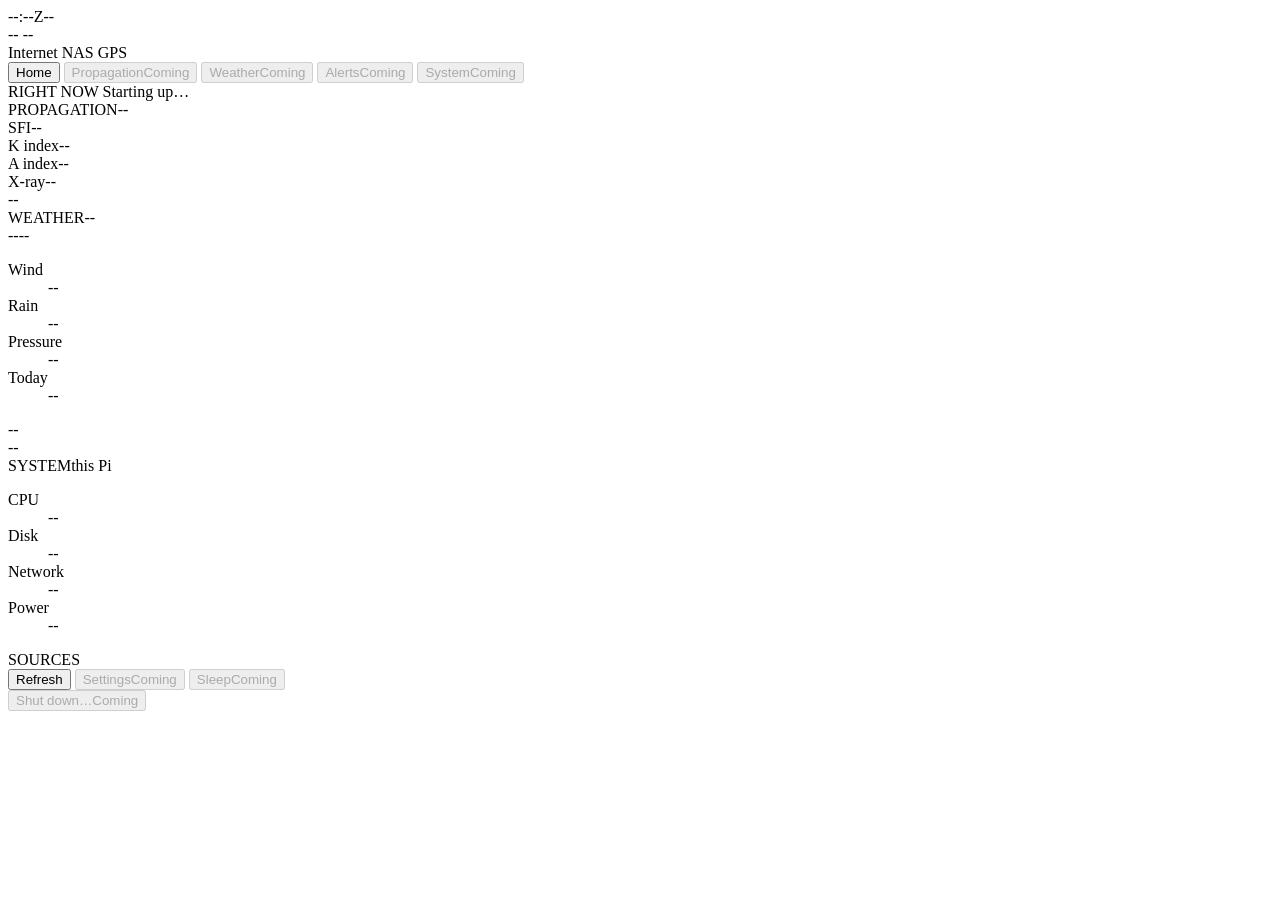
==== dashboard/index.html @ 393d55c6 "Priority Card rotation, NWS-alerts outage first, forecast row wraps - Card advances every 60 s unles" ====
<!doctype html>
<html lang="en">
<head>
<meta charset="utf-8">
<meta name="viewport" content="width=1280, height=720">
<title>Ham Ops Console</title>
<link rel="stylesheet" href="/static/home.css">
</head>
<body>
<!-- Ham Ops Console -- Home screen, built from the approved mockup (contracts 0.4).
     All data comes from the console service on this Pi; see home.js. The service
     check page that used to be here is at /check. -->
<div class="screen">

  <header class="status-bar">
    <div class="clock"><span class="utc num" id="utc">--:--Z</span><span class="local" id="local">--</span></div>
    <span class="mode-tag" id="mode">--</span>
    <span class="station" id="station">--</span>
    <div class="spacer"></div>
    <div class="pills">
      <span class="pill" id="pill-internet"><span class="dot"></span>Internet</span>
      <span class="pill" id="pill-nas"><span class="dot"></span>NAS</span>
      <span class="pill" id="pill-gps"><span class="dot"></span><span class="label">GPS</span></span>
    </div>
  </header>

  <nav class="modules" aria-label="Modules">
    <button class="current" aria-current="page">Home</button>
    <button disabled>Propagation<span class="soon">Coming</span></button>
    <button disabled>Weather<span class="soon">Coming</span></button>
    <button disabled id="alerts-button">Alerts<span class="soon">Coming</span><span class="badge" id="badge" hidden></span></button>
    <button disabled>System<span class="soon">Coming</span></button>
  </nav>

  <section class="priority" id="priority" aria-label="Priority" aria-live="polite">
    <span class="lamp"></span>
    <div class="text">
      <span class="label" id="p-label">RIGHT NOW</span>
      <span class="title" id="p-title">Starting up…</span>
      <span class="detail" id="p-detail" hidden></span>
    </div>
    <span class="aside" id="p-aside"></span>
    <div class="card-actions">
      <button class="act" id="p-ack" hidden>Acknowledge</button>
      <button class="act quiet" id="p-clear" hidden>Clear hold</button>
    </div>
    <div class="pager" id="pager" hidden>
      <button aria-label="Previous item" id="p-prev">‹</button>
      <span class="count" id="p-count">1 of 1</span>
      <button aria-label="Next item" id="p-next">›</button>
    </div>
  </section>

  <div class="tiles">

    <section class="tile" id="t-prop" aria-label="Propagation">
      <div class="tile-head"><span class="name">PROPAGATION</span><span class="fresh" id="prop-fresh">--</span></div>
      <div class="figures">
        <div class="figure"><span>SFI</span><span class="num" id="sfi">--</span></div>
        <div class="figure"><span>K index</span><span class="num" id="kidx">--</span></div>
        <div class="figure"><span>A index</span><span class="num" id="aidx">--</span></div>
        <div class="figure"><span>X-ray</span><span class="num" id="xray">--</span></div>
      </div>
      <div class="bands" id="bands"></div>
      <span class="small" id="prop-extra">--</span>
    </section>

    <section class="tile" id="t-wx" aria-label="Weather">
      <div class="tile-head"><span class="name">WEATHER</span><span class="fresh" id="wx-fresh">--</span></div>
      <div class="big-temp"><span class="num" id="temp">--</span><span id="feels">--</span></div>
      <dl class="facts">
        <dt>Wind</dt><dd id="wind">--</dd>
        <dt>Rain</dt><dd id="rain">--</dd>
        <dt>Pressure</dt><dd id="pressure">--</dd>
        <dt id="fc-name">Today</dt><dd id="fc" class="wrap">--</dd>
      </dl>
      <div class="lines">
        <div class="line"><span class="dot" id="lt-dot"></span><span id="lt-text">--</span></div>
        <div class="line"><span class="dot" id="nws-dot"></span><span id="nws-text">--</span></div>
      </div>
    </section>

    <section class="tile" id="t-sys" aria-label="System">
      <div class="tile-head"><span class="name">SYSTEM</span><span class="fresh">this Pi</span></div>
      <dl class="facts">
        <dt>CPU</dt><dd id="cpu">--</dd>
        <dt>Disk</dt><dd id="disk">--</dd>
        <dt>Network</dt><dd id="net">--</dd>
        <dt>Power</dt><dd id="power">--</dd>
      </dl>
      <span class="sources-label">SOURCES</span>
      <div class="lines" id="sources" style="margin-top: 0"></div>
    </section>

  </div>

  <footer class="toolbar">
    <button id="refresh">Refresh</button>
    <button disabled>Settings<span class="soon">Coming</span></button>
    <button disabled>Sleep<span class="soon">Coming</span></button>
    <div class="spacer"></div>
    <button class="shutdown" disabled>Shut down…<span class="soon">Coming</span></button>
  </footer>

</div>
<div class="service-down" id="service-down" hidden>Console service not answering. Data on screen may be old. NWS alerts: check NOAA Weather Radio.</div>
<script src="/static/home.js"></script>
</body>
</html>
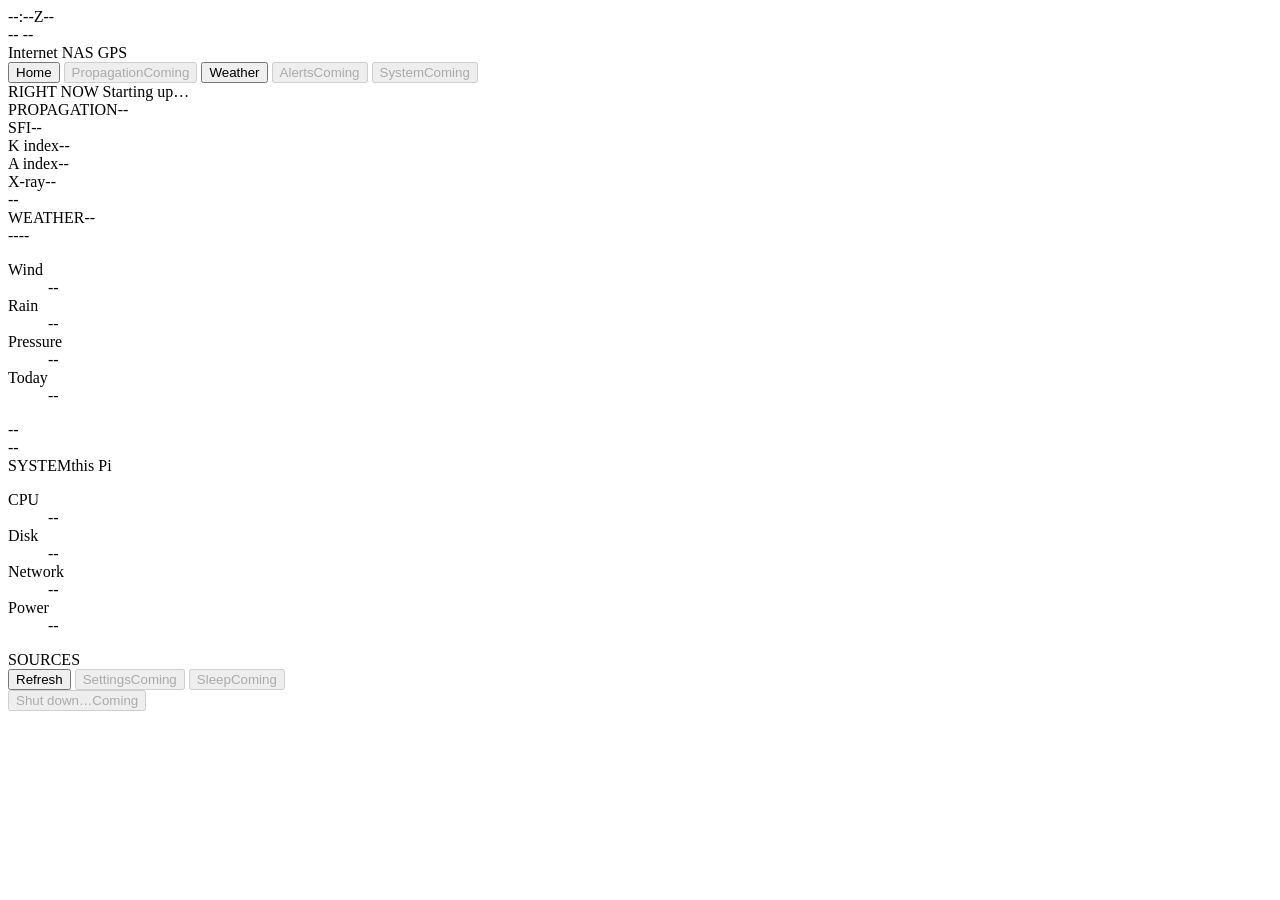
==== commit 4b3e1a54: "Weather page; shared screen code; hourly lightning level; alert "until" - New /weather page from the" ====
--- a/dashboard/index.html
+++ b/dashboard/index.html
@@ -6,10 +6,10 @@
 <title>Ham Ops Console</title>
 <link rel="stylesheet" href="/static/home.css">
 </head>
-<body>
+<body data-page="home">
 <!-- Ham Ops Console -- Home screen, built from the approved mockup (contracts 0.4).
-     All data comes from the console service on this Pi; see home.js. The service
-     check page that used to be here is at /check. -->
+     All data comes from the console service on this Pi; see common.js (shared by
+     every screen) and home.js. The service check page is at /check. -->
 <div class="screen">
 
   <header class="status-bar">
@@ -27,7 +27,7 @@
   <nav class="modules" aria-label="Modules">
     <button class="current" aria-current="page">Home</button>
     <button disabled>Propagation<span class="soon">Coming</span></button>
-    <button disabled>Weather<span class="soon">Coming</span></button>
+    <button data-href="/weather">Weather</button>
     <button disabled id="alerts-button">Alerts<span class="soon">Coming</span><span class="badge" id="badge" hidden></span></button>
     <button disabled>System<span class="soon">Coming</span></button>
   </nav>
@@ -104,6 +104,7 @@
 
 </div>
 <div class="service-down" id="service-down" hidden>Console service not answering. Data on screen may be old. NWS alerts: check NOAA Weather Radio.</div>
+<script src="/static/common.js"></script>
 <script src="/static/home.js"></script>
 </body>
 </html>
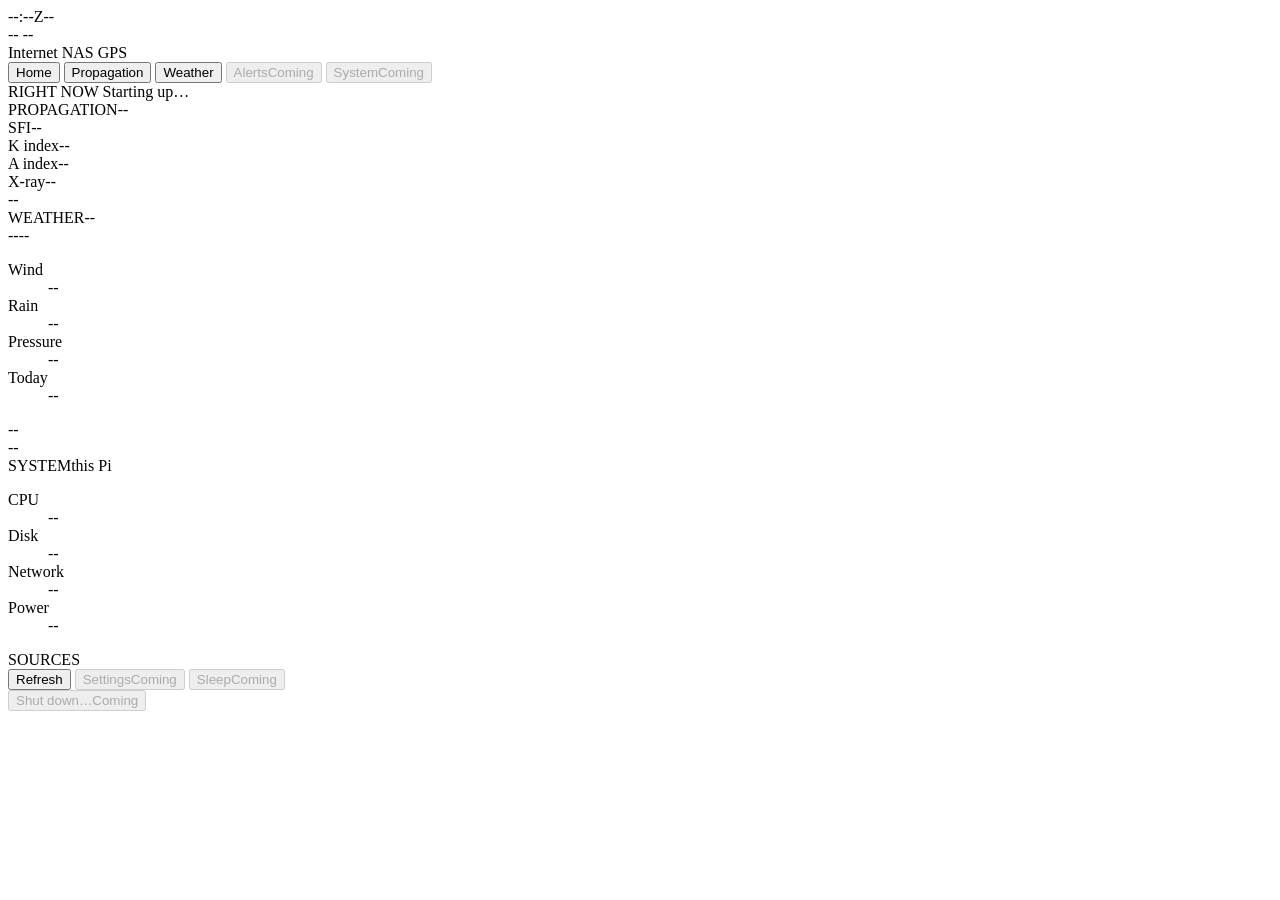
==== commit ab7dbbd4: "Propagation page from the approved mockup" ====
--- a/dashboard/index.html
+++ b/dashboard/index.html
@@ -26,7 +26,7 @@
 
   <nav class="modules" aria-label="Modules">
     <button class="current" aria-current="page">Home</button>
-    <button disabled>Propagation<span class="soon">Coming</span></button>
+    <button data-href="/propagation">Propagation</button>
     <button data-href="/weather">Weather</button>
     <button disabled id="alerts-button">Alerts<span class="soon">Coming</span><span class="badge" id="badge" hidden></span></button>
     <button disabled>System<span class="soon">Coming</span></button>
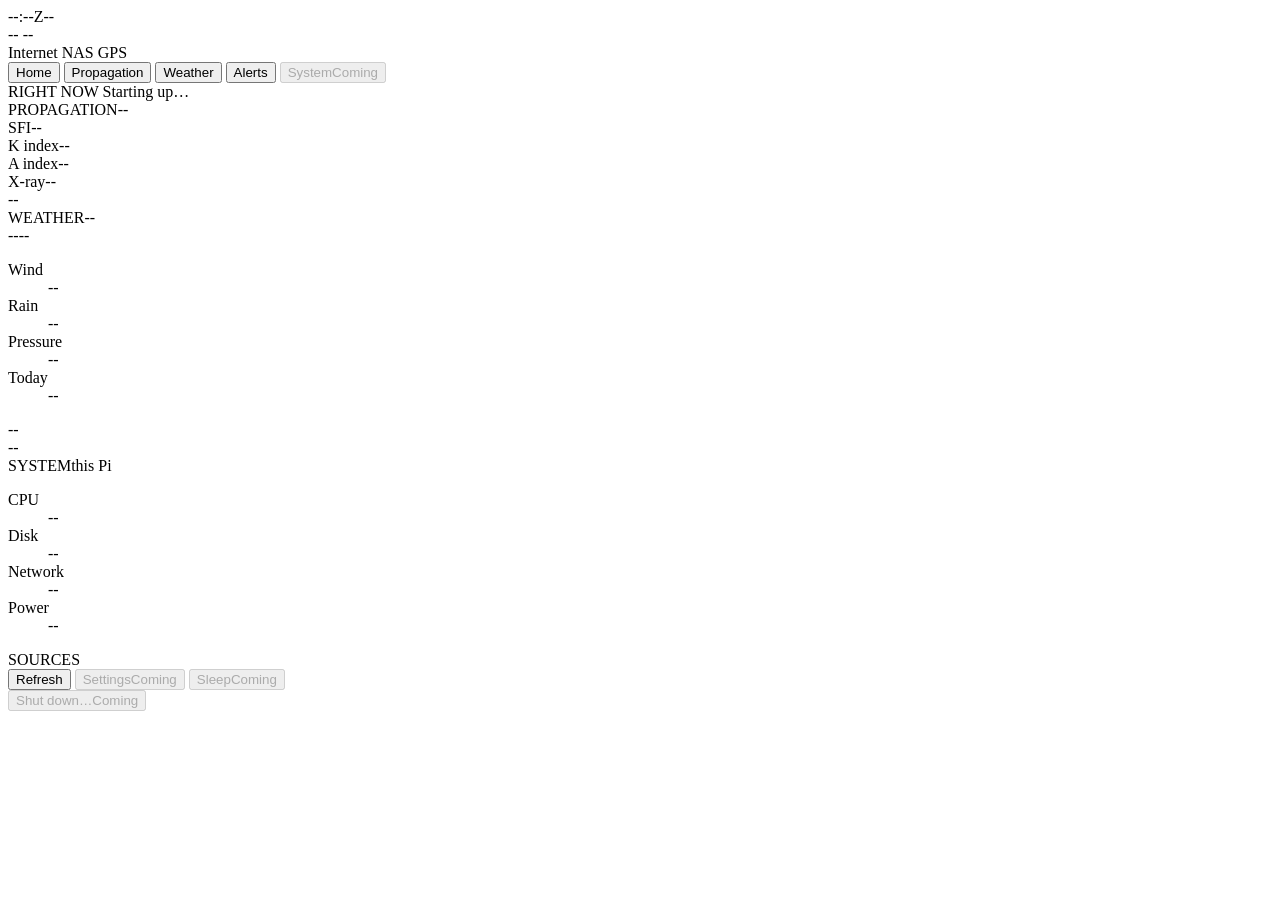
==== commit 37a34d52: "Alerts page from the approved mockup; NWS alerts ended in the last 24 hours" ====
--- a/dashboard/index.html
+++ b/dashboard/index.html
@@ -28,7 +28,7 @@
     <button class="current" aria-current="page">Home</button>
     <button data-href="/propagation">Propagation</button>
     <button data-href="/weather">Weather</button>
-    <button disabled id="alerts-button">Alerts<span class="soon">Coming</span><span class="badge" id="badge" hidden></span></button>
+    <button data-href="/alerts" id="alerts-button">Alerts<span class="badge" id="badge" hidden></span></button>
     <button disabled>System<span class="soon">Coming</span></button>
   </nav>
 
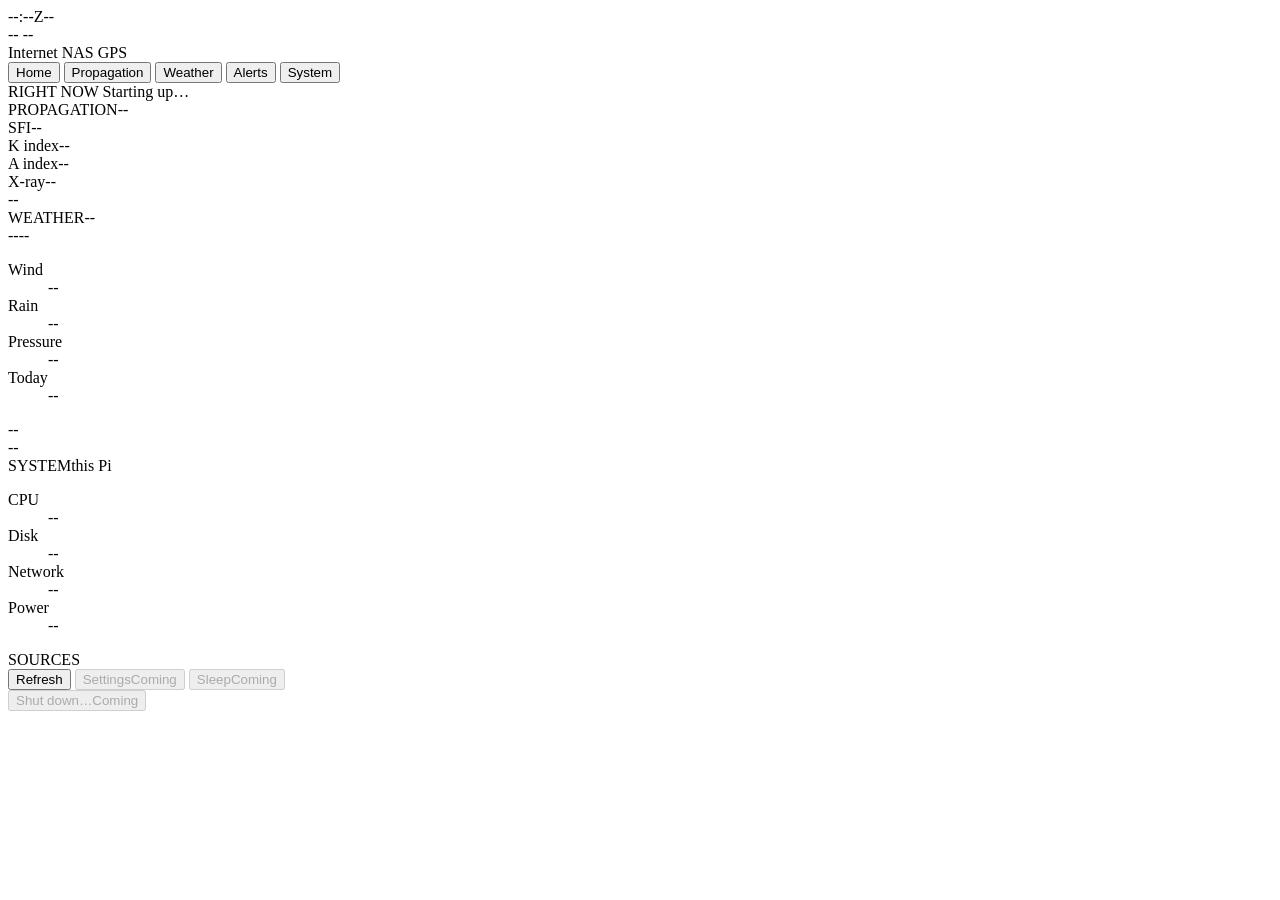
==== commit 329cafe8: "System page from the approved mockup; memory in GB, Wi-Fi signal and RTC battery readings" ====
--- a/dashboard/index.html
+++ b/dashboard/index.html
@@ -29,7 +29,7 @@
     <button data-href="/propagation">Propagation</button>
     <button data-href="/weather">Weather</button>
     <button data-href="/alerts" id="alerts-button">Alerts<span class="badge" id="badge" hidden></span></button>
-    <button disabled>System<span class="soon">Coming</span></button>
+    <button data-href="/system">System</button>
   </nav>
 
   <section class="priority" id="priority" aria-label="Priority" aria-live="polite">
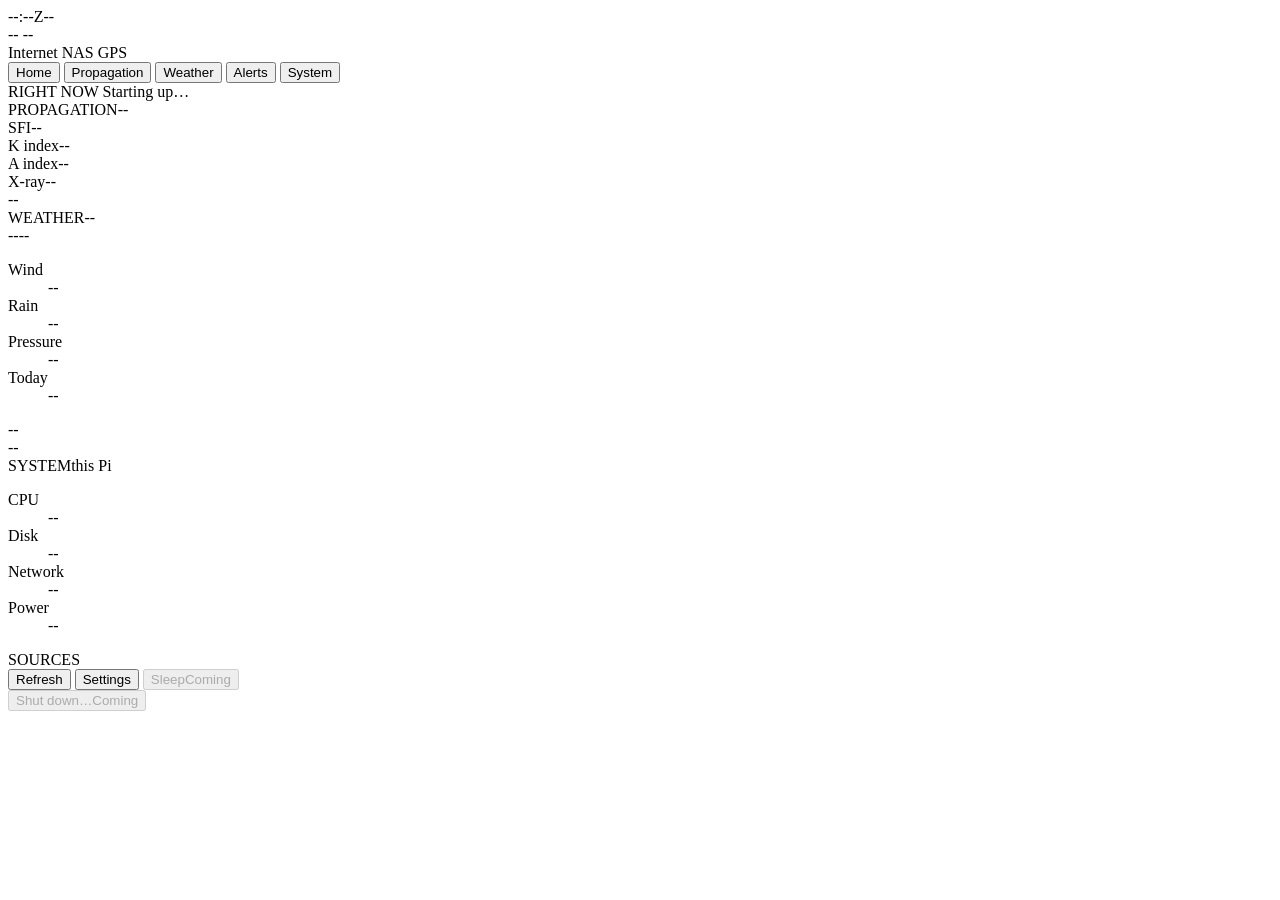
==== commit 39830aa7: "Settings screen in the approved tabs; on-screen keyboard; stricter source address check" ====
--- a/dashboard/index.html
+++ b/dashboard/index.html
@@ -96,7 +96,7 @@
 
   <footer class="toolbar">
     <button id="refresh">Refresh</button>
-    <button disabled>Settings<span class="soon">Coming</span></button>
+    <button data-href="/settings">Settings</button>
     <button disabled>Sleep<span class="soon">Coming</span></button>
     <div class="spacer"></div>
     <button class="shutdown" disabled>Shut down…<span class="soon">Coming</span></button>
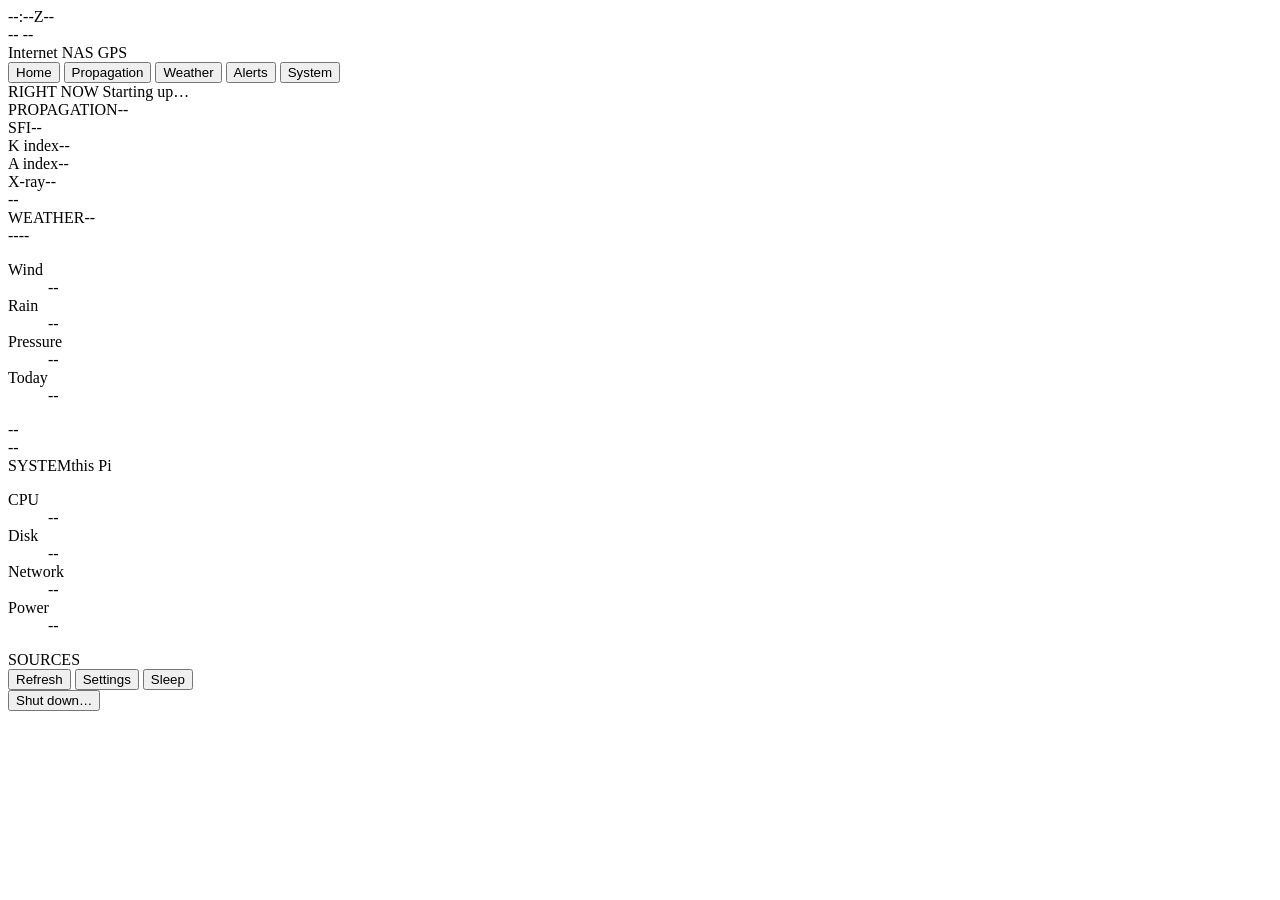
==== commit 8a939697: "Sleep, screen brightness by day/night, Shut down and Restart; Refresh feedback; pages revalidate so " ====
--- a/dashboard/index.html
+++ b/dashboard/index.html
@@ -97,9 +97,9 @@
   <footer class="toolbar">
     <button id="refresh">Refresh</button>
     <button data-href="/settings">Settings</button>
-    <button disabled>Sleep<span class="soon">Coming</span></button>
+    <button id="sleep">Sleep</button>
     <div class="spacer"></div>
-    <button class="shutdown" disabled>Shut down…<span class="soon">Coming</span></button>
+    <button class="shutdown" id="shutdown">Shut down…</button>
   </footer>
 
 </div>
